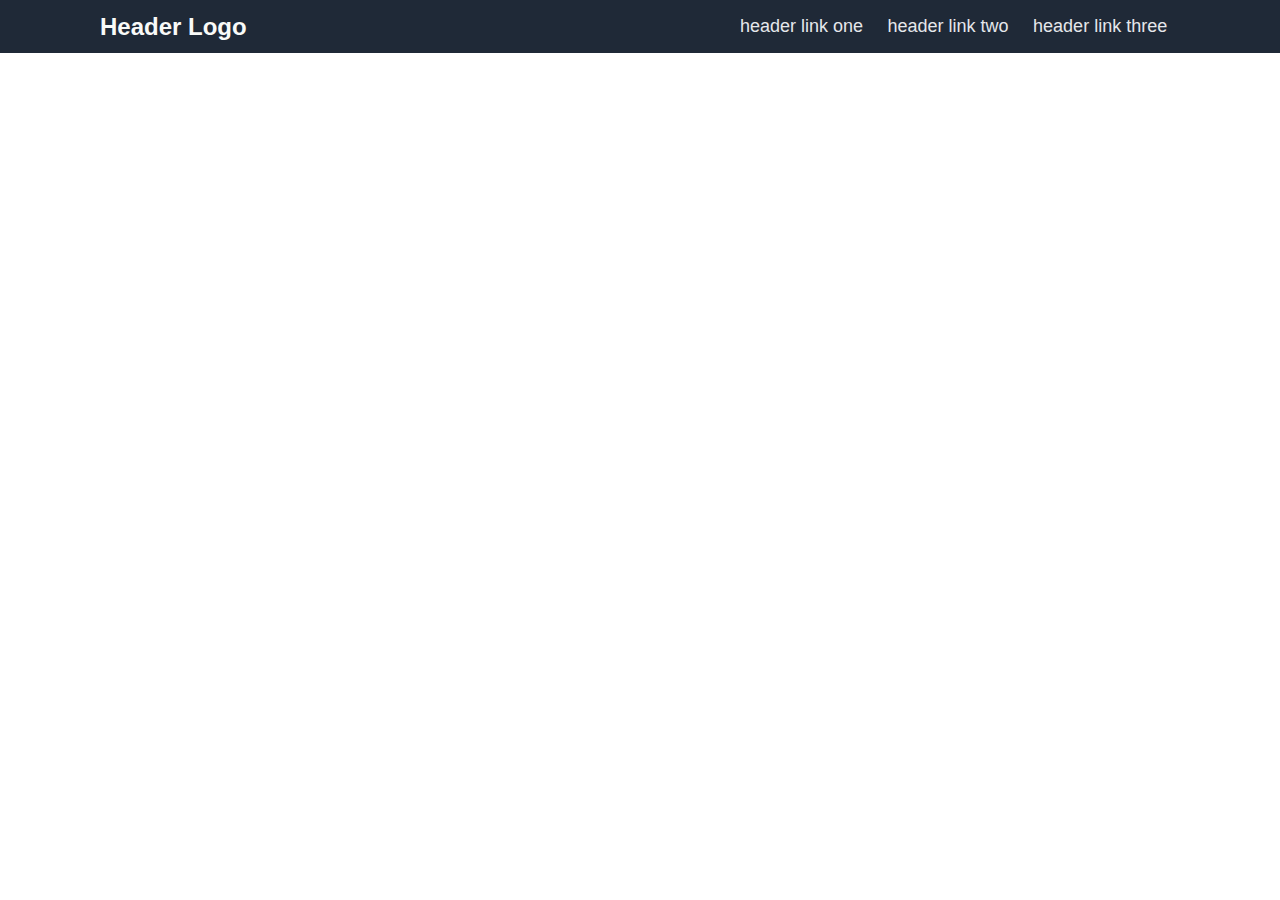
==== main.html @ b53c6df5 "Header content and formatting" ====
<!DOCTYPE html>
<html lang="en">
<head>
    <meta charset="UTF-8">
    <meta http-equiv="X-UA-Compatible" content="IE=edge">
    <meta name="viewport" content="width=device-width, initial-scale=1.0">
    <link rel="stylesheet" href="./styles.css">
    <title>Landing Page</title>
</head>
<body>
    <div class="Header">
        <div class="logo">Header Logo</div>
        <div class="nav">
            <ul>
                <li> <a href="">header link one</a></li>
                <li> <a href="">header link two</a></li>
                <li> <a href="">header link three</a></li>
            </ul>
        </div>
    </div>
    <div class="body"></div>
    <div class="footer"></div>
</body>
</html>
---- styles.css ----
body{
    margin: 0%;
    font-family: -apple-system, BlinkMacSystemFont, 'Segoe UI', Roboto, Oxygen, Ubuntu, Cantarell, 'Open Sans', 'Helvetica Neue', sans-serif;
}
.Header {
    display: flex;
    align-items: center;
    background-color: #1F2937;
}

.logo {
    font-size: 24px;
    color: #F9FAF8;
    width: 50%;
    margin-left: 100px;
    flex-grow: 1;
    font-weight: bold;
}

.nav {
    display: flex;
    width: 50%;
    margin: 0px;
}
.nav ul {
    justify-content: space-around;
}

ul a:link, a:visited{
    text-decoration: none;
    color: #e5e7eb;
    font-size: 18px;
    font-weight: 300;
}

.nav li{ 
    display: inline;
    padding: 10px;
}
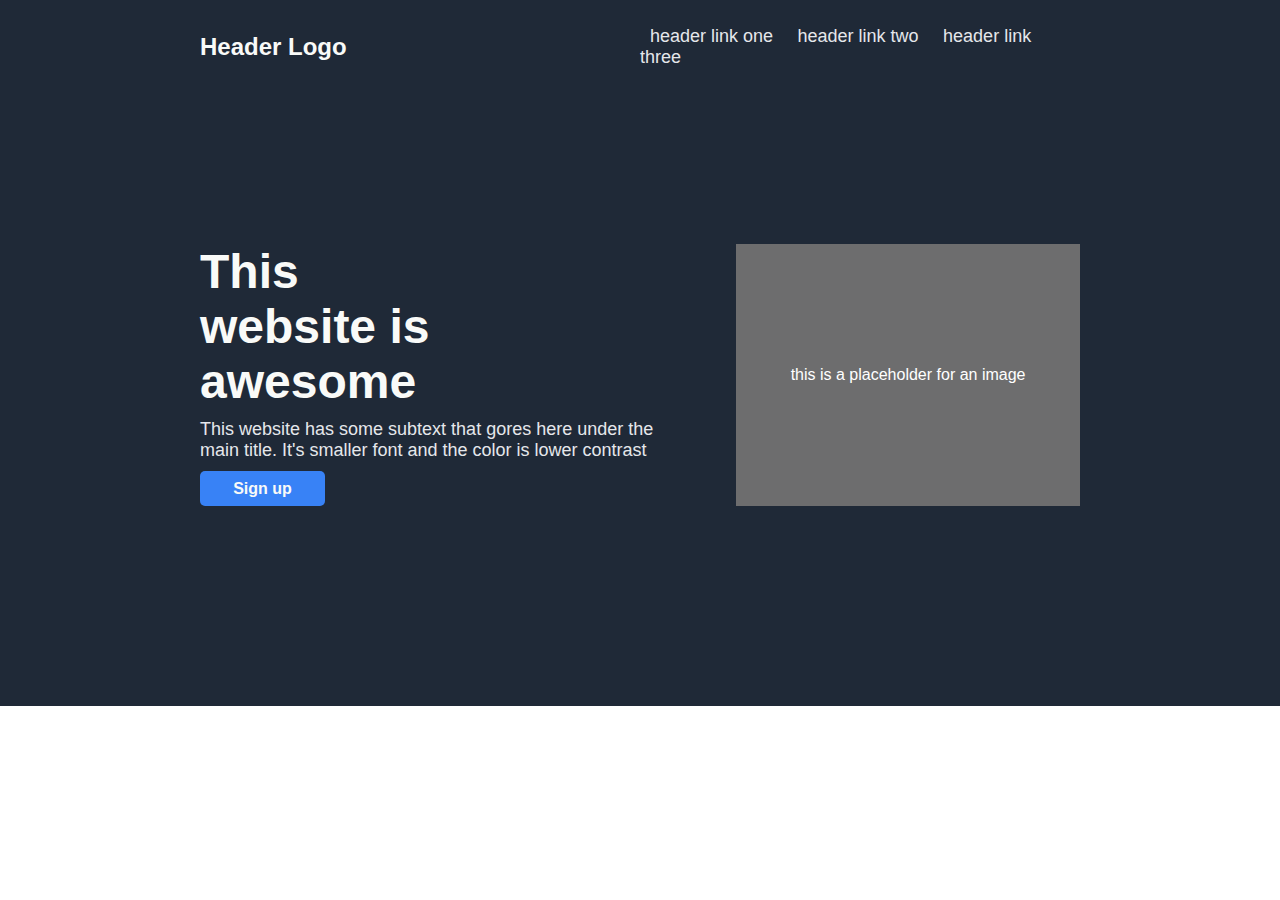
==== commit 7bdb5be0: "Format changes to header. Initial commit of body section 1" ====
--- a/main.html
+++ b/main.html
@@ -18,7 +18,40 @@
             </ul>
         </div>
     </div>
-    <div class="body"></div>
+    <div class="body">
+        <div class="body-text">
+            <div class="hero-text">This website is awesome</div>
+            <div class="hero-secondary-text"> This website has some subtext that gores here under the main title. 
+                It's smaller font and the color is lower contrast</div>
+            <div class="sign-up">
+                <div>Sign up</div>
+            </div>
+        </div>
+        <div class="body-image">
+            <div> this is a placeholder for an image</div>
+        </div>
+    </div>
+    <!-- <div class="info">
+        <div class="info-title">Some random information.</div>
+        <div class="info-boxes">
+            <div class="info-box">
+                <div class="box"></div>
+                <div class="box-text">this is some subtext under an illustration or image</div>
+            </div>
+            <div class="info-box">
+                <div class="box"></div>
+                <div class="box-text">this is some subtext under an illustration or image</div>
+            </div>
+            <div class="info-box">
+                <div class="box"></div>
+                <div class="box-text">this is some subtext under an illustration or image</div>
+            </div>
+            <div class="info-box">
+                <div class="box"></div>
+                <div class="box-text">this is some subtext under an illustration or image</div>
+            </div>
+        </div>
+    </div> -->
     <div class="footer"></div>
 </body>
 </html>--- a/styles.css
+++ b/styles.css
@@ -3,6 +3,8 @@
     font-family: -apple-system, BlinkMacSystemFont, 'Segoe UI', Roboto, Oxygen, Ubuntu, Cantarell, 'Open Sans', 'Helvetica Neue', sans-serif;
 }
 .Header {
+    padding-top: 10px;
+    padding-bottom: 10px;
     display: flex;
     align-items: center;
     background-color: #1F2937;
@@ -12,7 +14,7 @@
     font-size: 24px;
     color: #F9FAF8;
     width: 50%;
-    margin-left: 100px;
+    margin-left: 200px;
     flex-grow: 1;
     font-weight: bold;
 }
@@ -20,10 +22,8 @@
 .nav {
     display: flex;
     width: 50%;
-    margin: 0px;
-}
-.nav ul {
-    justify-content: space-around;
+    margin-right: 200px;
+    justify-content: flex-end;
 }
 
 ul a:link, a:visited{
@@ -31,9 +31,68 @@
     color: #e5e7eb;
     font-size: 18px;
     font-weight: 300;
+    margin-left: 0px;
+}
+
+.nav ul{
+    padding: 0;
+    list-style-type: none;
 }
 
 .nav li{ 
     display: inline;
     padding: 10px;
-}+}
+
+.body{
+    padding-top: 150px;
+    padding-bottom: 200px;
+    display: flex;
+    gap: 50px;
+    justify-content: center;
+    background-color: #1F2937;
+}
+
+.body-text{
+    display: flex;
+    flex-direction: column;
+    gap: 10px;
+    color: #F9FAF8;
+    flex-grow: 1;
+    align-content: flex-start;
+    margin-left: 200px;
+}
+.hero-text{
+    font-size: 48px;
+    font-weight: bolder;
+    width: 50%;
+}
+
+.hero-secondary-text{
+    color: #e5e7eb;
+    font-size: 18px;
+    font-weight: 300;
+}
+
+.body-image{
+    display: flex;
+    width: 50%;
+    margin-right: 200px;
+    flex-grow: 1;
+    background-color:#6d6d6e;
+    justify-content: center;
+    align-items: center;
+    color: white;
+}
+
+.sign-up {
+    display: flex;
+    justify-content: center;
+    align-items: center;
+    background-color: #3882F6;
+    height: 35px;
+    width: 125px;
+    border-radius: 5px;
+    font-weight: bold;
+
+}
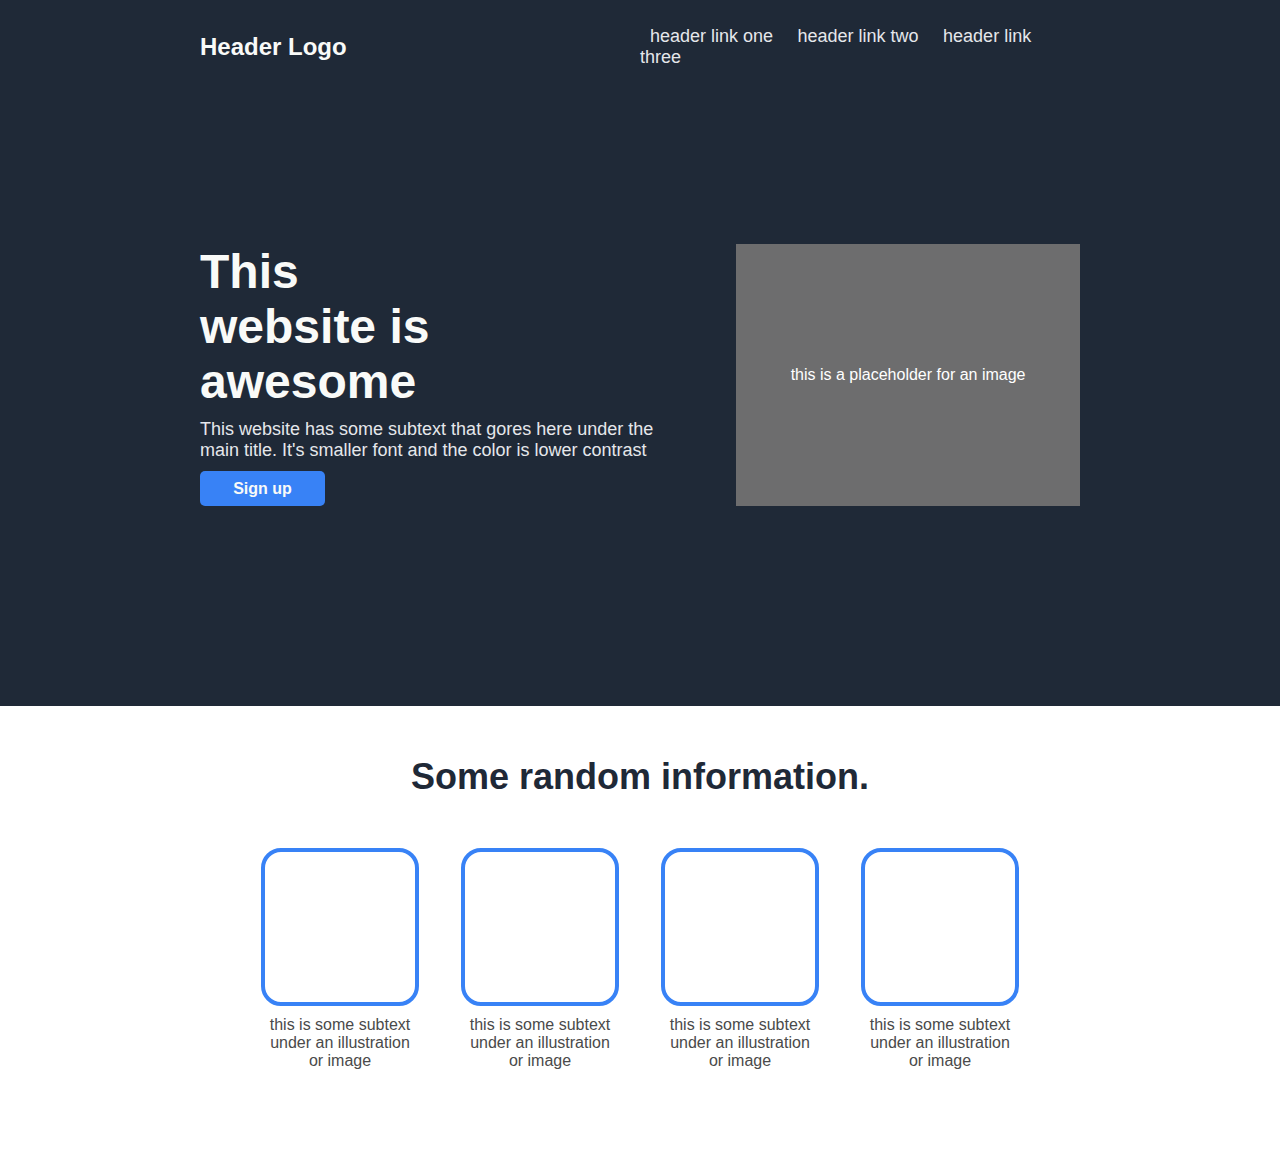
==== commit e0d9393f: "Initial commit of info body section" ====
--- a/main.html
+++ b/main.html
@@ -31,7 +31,7 @@
             <div> this is a placeholder for an image</div>
         </div>
     </div>
-    <!-- <div class="info">
+    <div class="info">
         <div class="info-title">Some random information.</div>
         <div class="info-boxes">
             <div class="info-box">
@@ -51,7 +51,7 @@
                 <div class="box-text">this is some subtext under an illustration or image</div>
             </div>
         </div>
-    </div> -->
+    </div>
     <div class="footer"></div>
 </body>
 </html>--- a/styles.css
+++ b/styles.css
@@ -96,3 +96,46 @@
     font-weight: bold;
 
 }
+
+.info-title{
+    display: flex;
+    justify-content: center;
+    font-size: 36px;
+    font-weight: bolder;
+    color: #1F2937;
+    padding-top: 50px;
+    padding-bottom: 50px;
+}
+
+.info-boxes{
+    display: flex;
+    margin-inline: 300px;
+    justify-content: center;
+    gap: 50px;
+    padding-bottom: 100px;
+}
+.info-box{
+    display: flex;
+    flex-direction: column;
+    align-items: center;
+    width: 150px;
+    gap: 10px;
+}
+
+.box{
+    border-style: solid;
+    border-width: 4px;
+    border-color: #3882F6;
+    width: 150px;
+    height: 150px;
+    border-radius: 20px;
+}
+
+.box-text{
+    display: flex;
+    flex-direction: column;
+    text-align: center;
+    color: #4a4a4a;
+    font-weight: 500;
+    font-size: 16px;
+}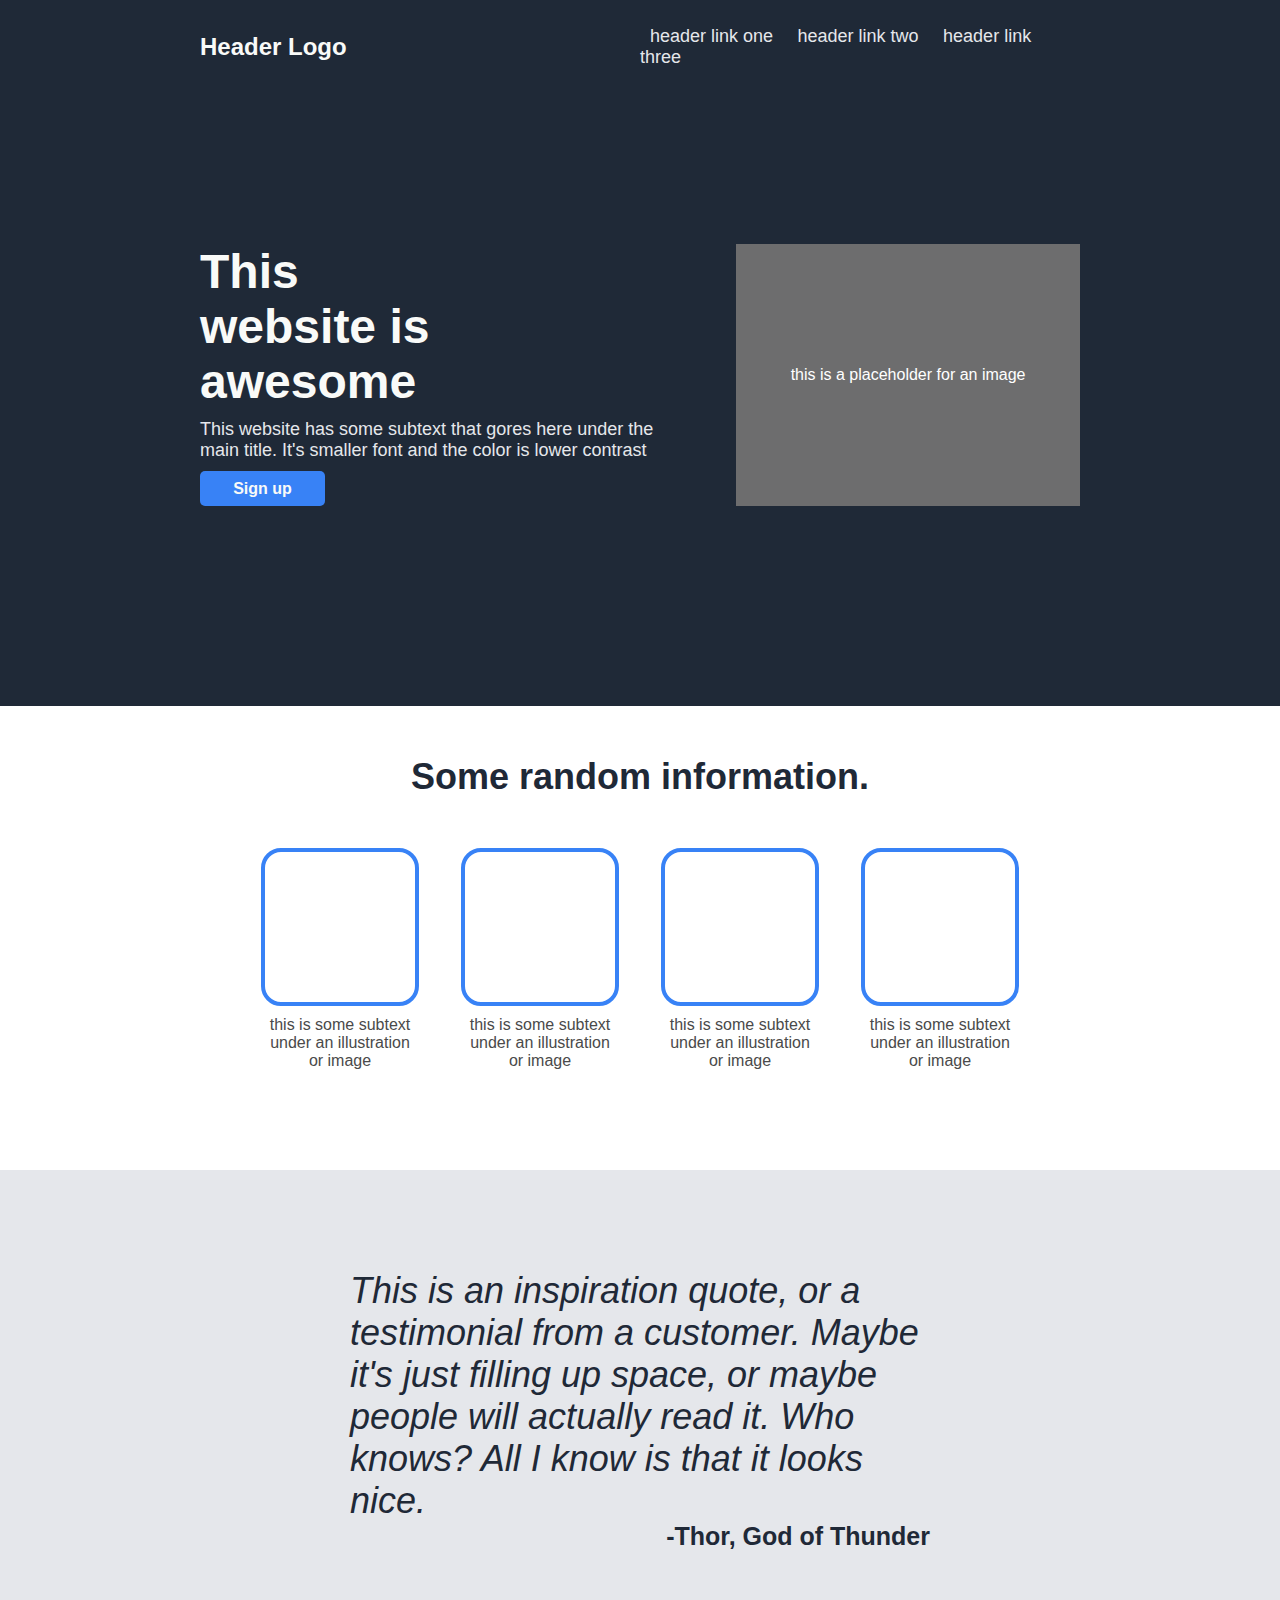
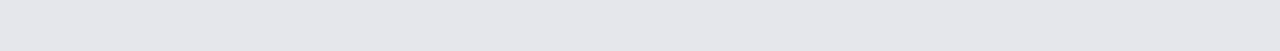
==== commit 436c7aac: "Initial commit of quote section" ====
--- a/main.html
+++ b/main.html
@@ -52,6 +52,15 @@
             </div>
         </div>
     </div>
+    <div class="quote-area">
+        <div class="quote">
+            <div class="quote-text">This is an inspiration quote,
+                or a testimonial from a customer. Maybe it's just 
+                filling up space, or maybe people will actually read it. 
+                Who knows? All I know is that it looks nice.</div>
+            <div class="author">-Thor, God of Thunder</div>
+        </div>
+    </div>
     <div class="footer"></div>
 </body>
 </html>--- a/styles.css
+++ b/styles.css
@@ -138,4 +138,28 @@
     color: #4a4a4a;
     font-weight: 500;
     font-size: 16px;
+}
+
+.quote-area{
+    background-color: #e5e7eb;
+}
+.quote {
+    display: flex;
+    flex-direction: column;
+    margin-inline: 350px;
+    padding-top: 100px;
+    padding-bottom: 100px;
+    font-size: 36px;
+    font-style: italic;
+    color: #1F2937;
+    font-weight: 200;
+}
+
+.author{
+    display: flex;
+    flex-direction: row;
+    justify-content: flex-end;
+    font-size: 25px;
+    font-weight: bold;
+    font-style: normal;
 }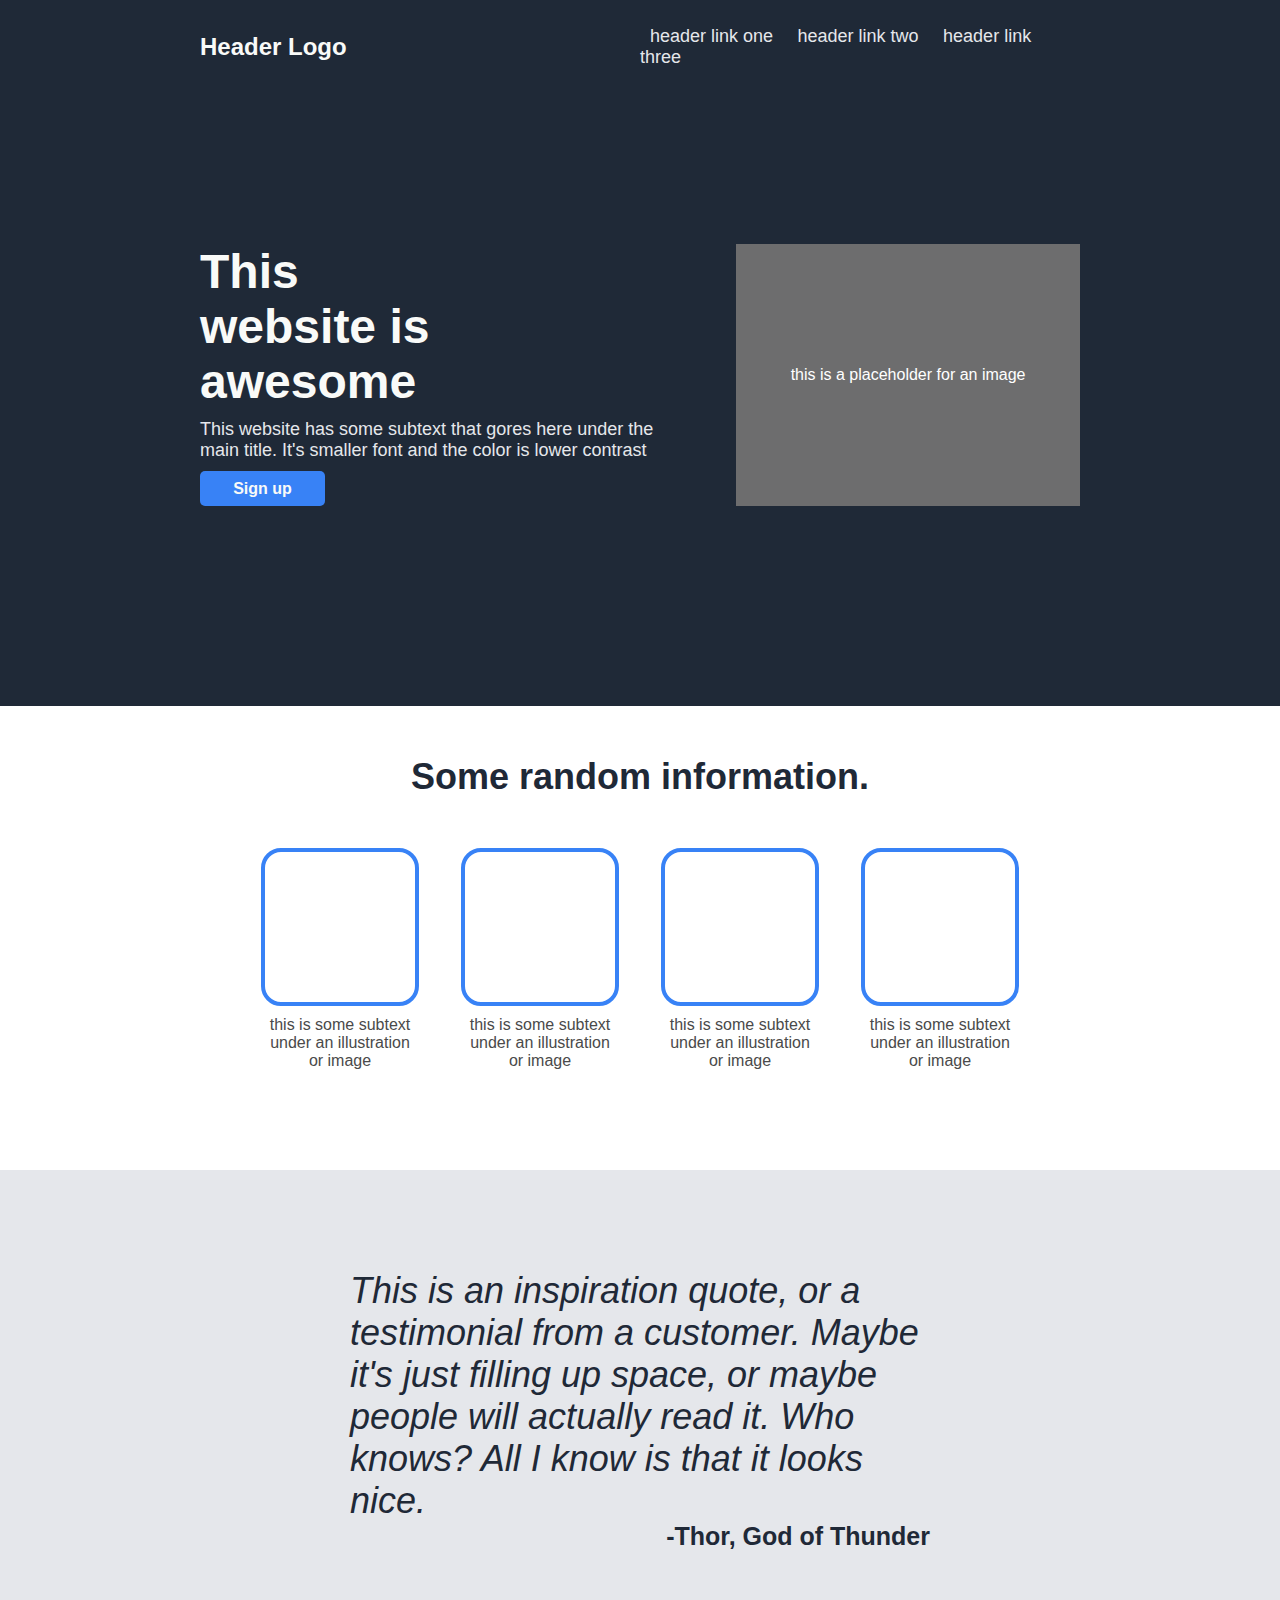
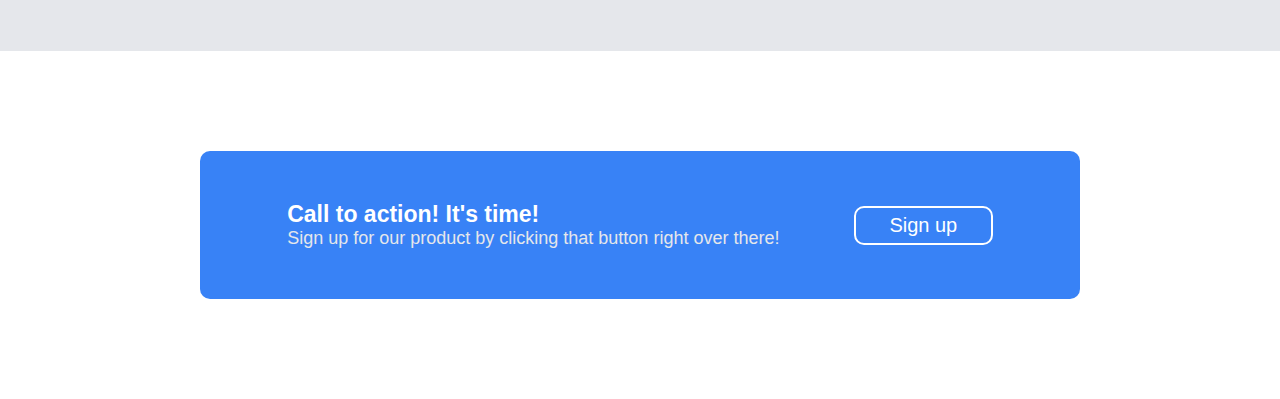
==== commit 45473cee: "intial commit for CTA section" ====
--- a/main.html
+++ b/main.html
@@ -61,6 +61,17 @@
             <div class="author">-Thor, God of Thunder</div>
         </div>
     </div>
+    <div class="CTA">
+        <div class="CTA-Box">
+            <div class="CTA-Text">
+                <div class="CTA-Header">Call to action! It's time!</div>
+                <div class="CTA-sub">Sign up for our product by clicking that button right over there!</div> 
+            </div>
+            <div class="CTA-button">
+                <div>Sign up</div>
+            </div>
+        </div>
+    </div>
     <div class="footer"></div>
 </body>
 </html>--- a/styles.css
+++ b/styles.css
@@ -162,4 +162,43 @@
     font-size: 25px;
     font-weight: bold;
     font-style: normal;
+}
+
+.CTA {
+    padding-top: 100px;
+    padding-bottom: 100px;
+    padding-inline: 200px;
+    color: white
+}
+
+.CTA-Box{
+    display: flex;
+    align-items: center;
+    background-color: #3882F6;
+    border-radius: 10px;
+    justify-content: space-around;
+    padding: 50px;
+    font-size: 18px;
+}
+
+.CTA-Header {
+    font-size: 23px;
+    font-weight: bold;
+}
+
+.CTA-sub {
+    color: #e5e7eb;
+}
+
+.CTA-button {
+    display:flex;
+    border-style: solid;
+    border-color: white;
+    border-radius: 10px;
+    border-width: 2px;
+    width: 135px;
+    align-items: center;
+    justify-content: center;
+    font-size: 20px;
+    height: 35px;
 }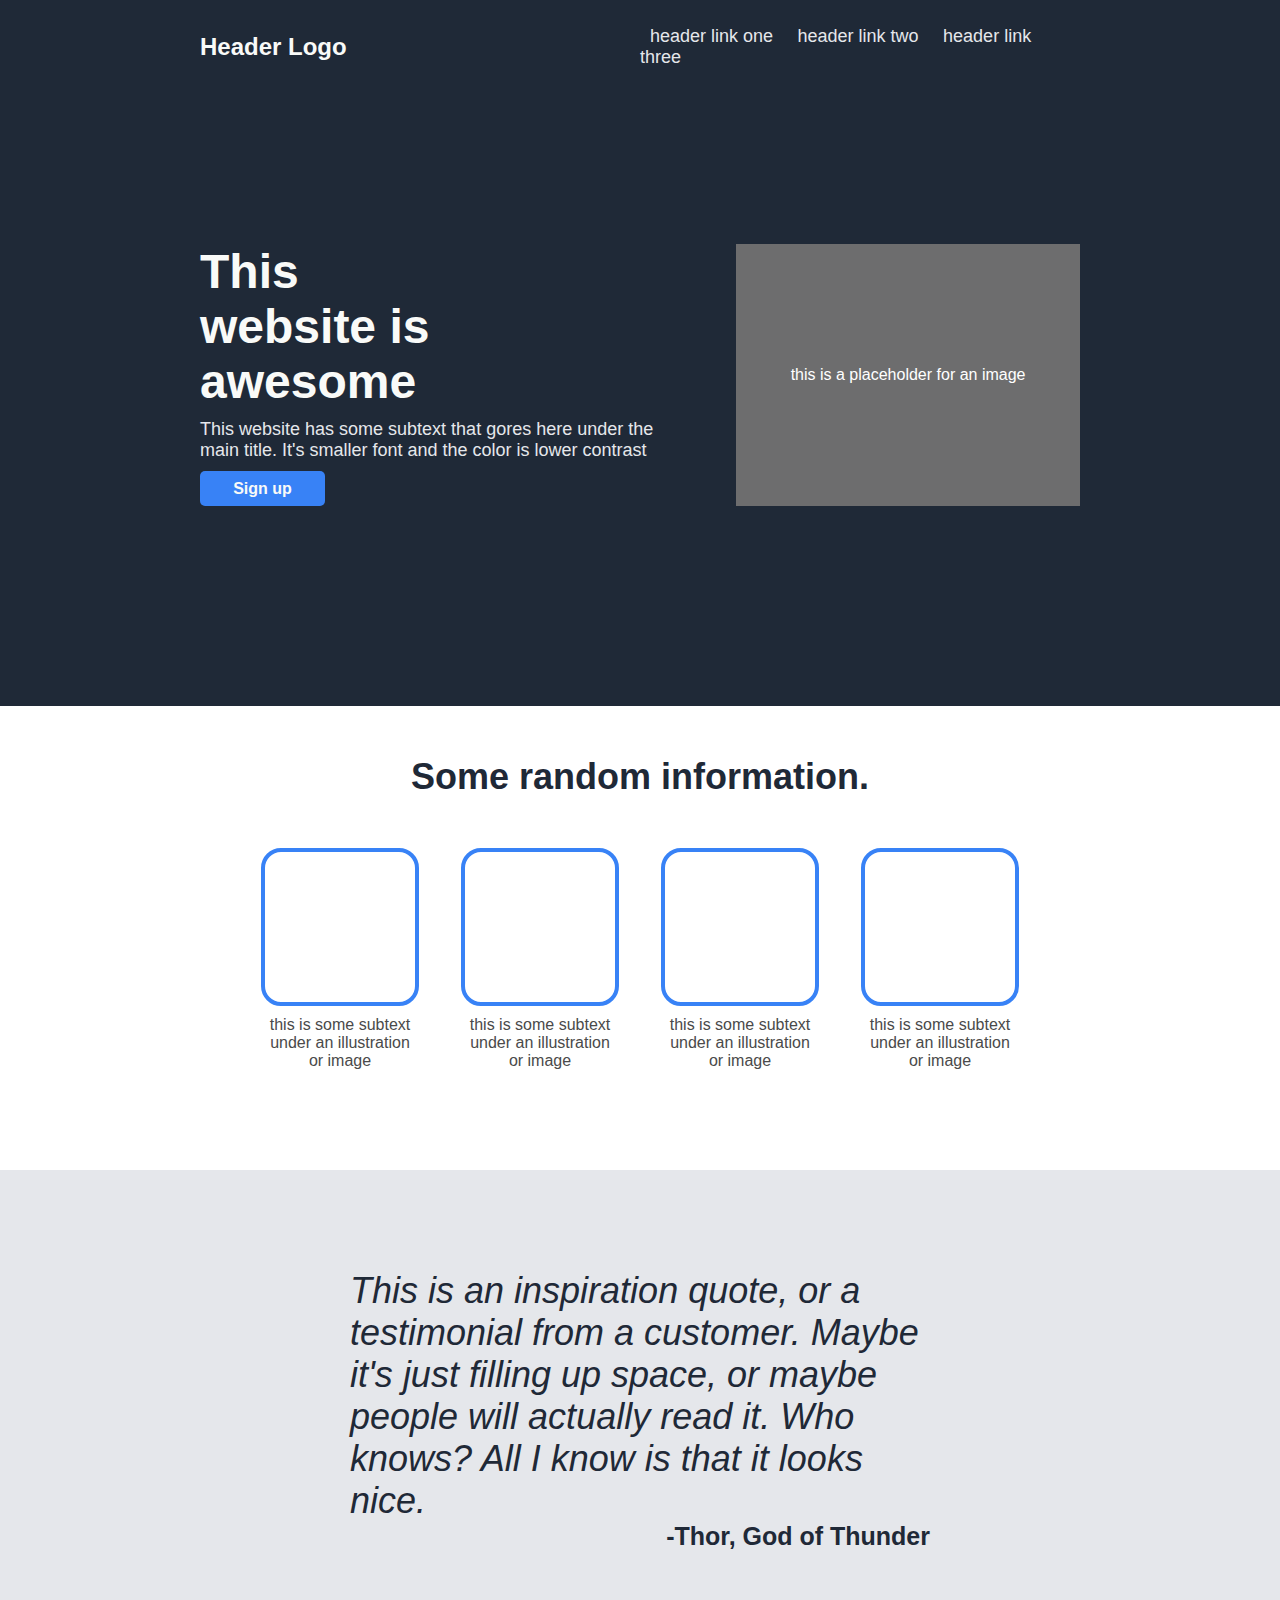
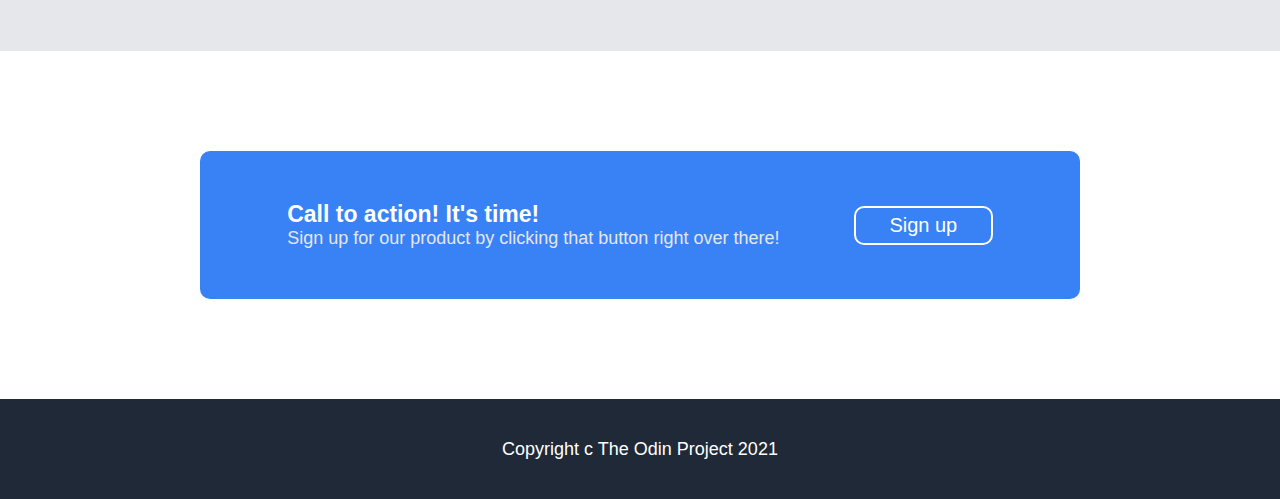
==== commit 8e7fbfe6: "intial commit for Footer Section" ====
--- a/main.html
+++ b/main.html
@@ -72,6 +72,6 @@
             </div>
         </div>
     </div>
-    <div class="footer"></div>
+    <div class="footer"> Copyright  c  The Odin Project 2021</div>
 </body>
 </html>--- a/styles.css
+++ b/styles.css
@@ -201,4 +201,15 @@
     justify-content: center;
     font-size: 20px;
     height: 35px;
+}
+
+.footer {
+    background-color: #1F2937;
+    color: white;
+    display: flex;
+    justify-content: center;
+    align-items: center;
+    height: 100px;
+    font-size: 18px;
+    font-weight: 300;
 }